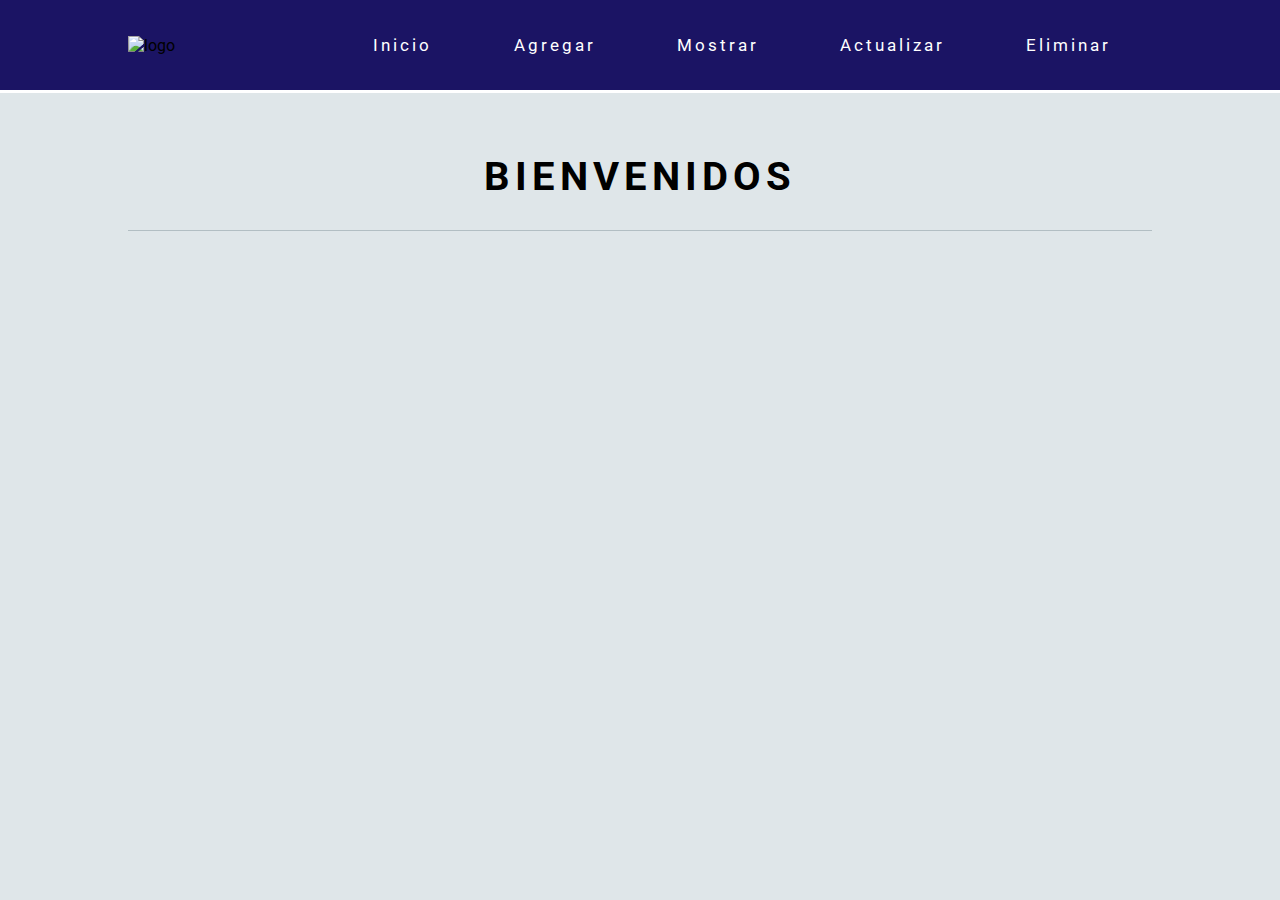
==== index.html @ e28b9025 "Iniciando la Agenda WEB" ====
<!DOCTYPE html>
<html lang="en">
<head>
	<meta charset="utf-8" />
	<title>Agenda de Contactos</title>
	<link href="https://fonts.googleapis.com/css?family=Roboto" rel="stylesheet">
	<link href="css/estilos.css" rel="stylesheet" type="text/css" />
</head>
<body>
	
	
	<header class="">
		<div class="contenedor">
			<!-- Logo -->
			<div class="logo"><img src="img/agenda.png" alt="logo" title="Logo Agenda" /></div>
			<!--Aqui comienza el nav-->
			<nav class="" >
				<a href="index.html">Inicio</a>
				<a href="agregar.html">Agregar</a>
				<a href="mostrar.html">Mostrar</a>
				<a href="actualizar.html">Actualizar</a>
				<a href="eliminar.html">Eliminar</a>
				</ul>
			</nav> 
		</div>
	</header>
		
	
	<section class="main">
		
		<div class="texto">
			<h1>Bienvenidos</h1>
		</div>
		
		
	</section>
	
</body>
</html>
---- css/estilos.css ----
/* estilos generales */
*{
	margin: 0px;
	padding: 0px;
	box-sizing: border-box;
}

body{

	font-family: "Roboto",sans-serif;
	background: #dfe6e9 ;
}

header{

	width: 100%;
	background: #1B1464;
	border-bottom: 3px solid #ffff;
}

header .contenedor{
	
	width: 80%;
	margin: auto;
	padding: 5px 0px;
	display: flex;
	align-items: center;
}

header .contenedor .logo{

	width: 20%;
}

header .contenedor .logo img{

	width: 100px;
}

header .contenedor nav {

	width: 80%;
	list-style:none;
	display: flex;
	flex-direction: row;
}

header .contenedor a{

	color: #FFFFFF;
	padding: 30px 10px;
	font-size: 17px;
	text-align:center;
	letter-spacing: 3px;
	text-decoration: none;
	display: inline-block;
	flex-grow: 1;
}

header .contenedor a:hover{

	background:rgba(48, 51, 107,1.0);
	transition: all .5s ease-in-out;
}

.main{

	width: 100%;
} 

.main .texto{

	width: 80%;
	margin: auto;
}

.main .texto h1{

	font-size: 40px;
	padding-bottom: 30px;
	margin-top: 60px;
	text-align:center;
	margin-bottom: 30px ;
	letter-spacing: 5px;
	border-bottom:1px solid rgba(178, 190, 195,1.0);
	text-transform: uppercase;
	font-family: "Roboto", sans-serif;
}
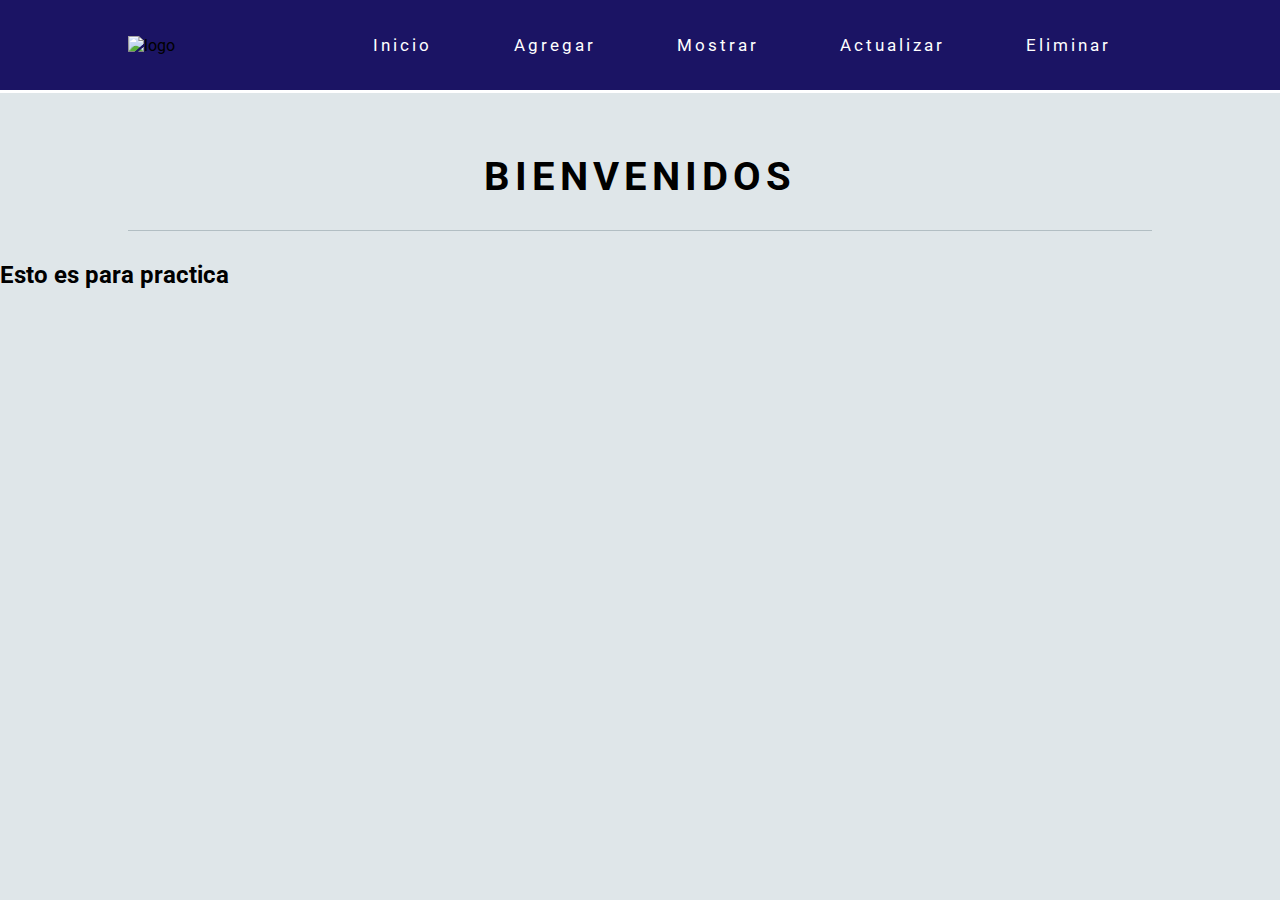
==== commit 191acda3: "Agrege un H2" ====
--- a/index.html
+++ b/index.html
@@ -32,6 +32,7 @@
 			<h1>Bienvenidos</h1>
 		</div>
 		
+		<h2>Esto es para practica</h2>
 		
 	</section>
 	
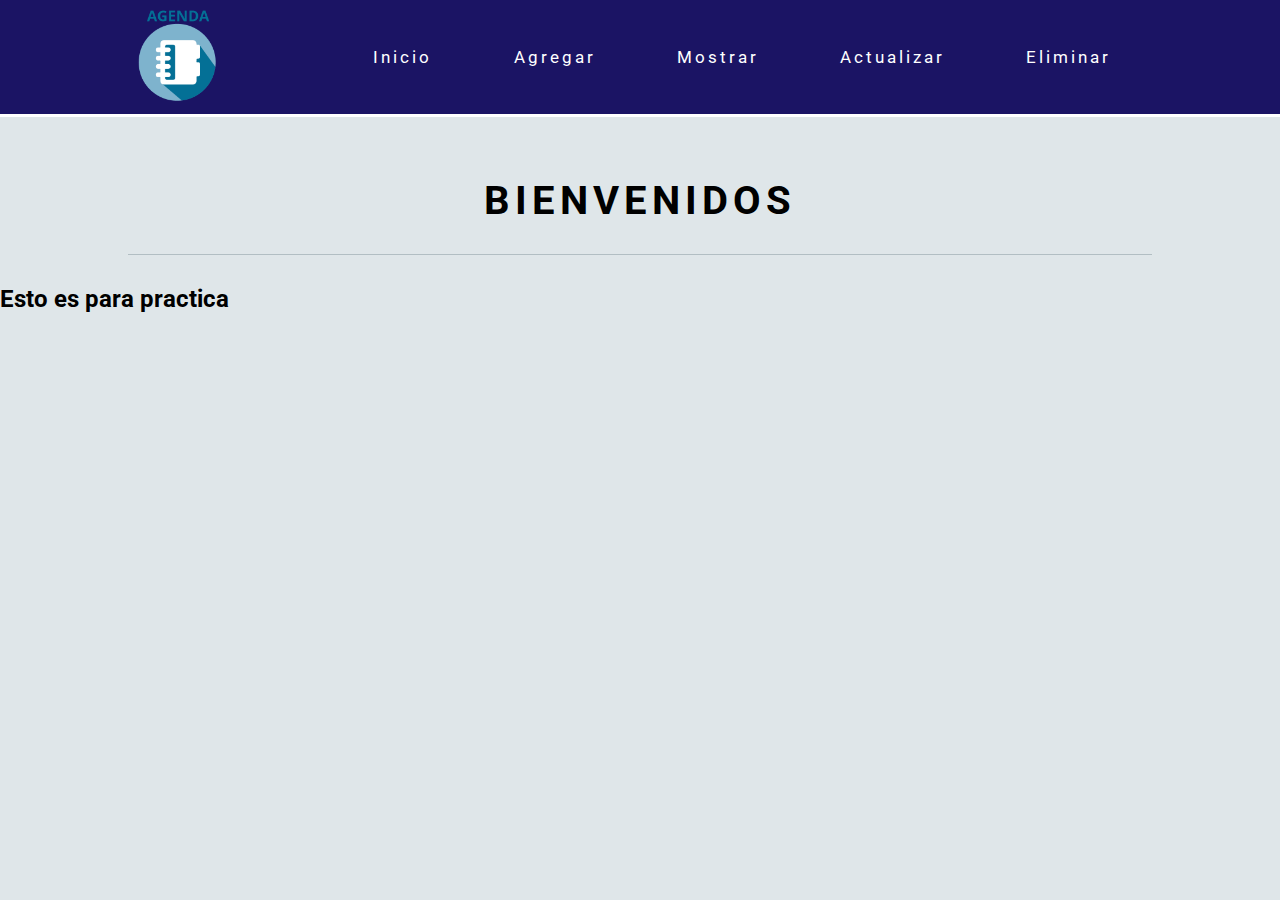
==== commit 7e41d28d: "Corregido Logo" ====
--- a/index.html
+++ b/index.html
@@ -12,7 +12,7 @@
 	<header class="">
 		<div class="contenedor">
 			<!-- Logo -->
-			<div class="logo"><img src="img/agenda.png" alt="logo" title="Logo Agenda" /></div>
+			<div class="logo"><img src="img/Agenda.png" alt="logo" title="Logo Agenda" /></div>
 			<!--Aqui comienza el nav-->
 			<nav class="" >
 				<a href="index.html">Inicio</a>
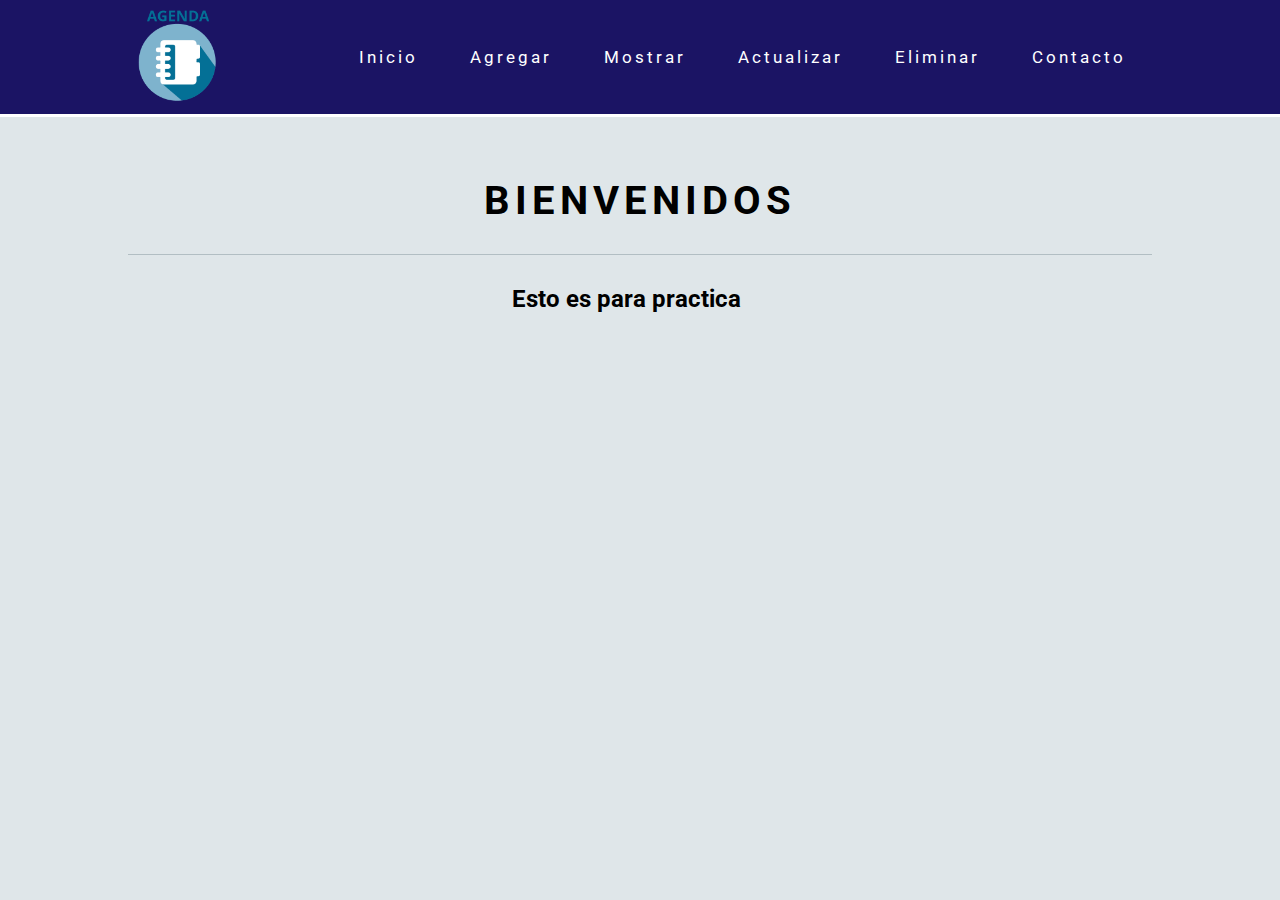
==== commit 5814d6cb: "Se agrego boton contacto" ====
--- a/index.html
+++ b/index.html
@@ -20,6 +20,7 @@
 				<a href="mostrar.html">Mostrar</a>
 				<a href="actualizar.html">Actualizar</a>
 				<a href="eliminar.html">Eliminar</a>
+				<a href="contacto.html">Contacto</a>
 				</ul>
 			</nav> 
 		</div>
--- a/css/estilos.css
+++ b/css/estilos.css
@@ -88,4 +88,10 @@
 	font-family: "Roboto", sans-serif;
 }
 
+h2{
+	display: block;
+	width: 20%;
+	margin: auto; 
+}
 
+
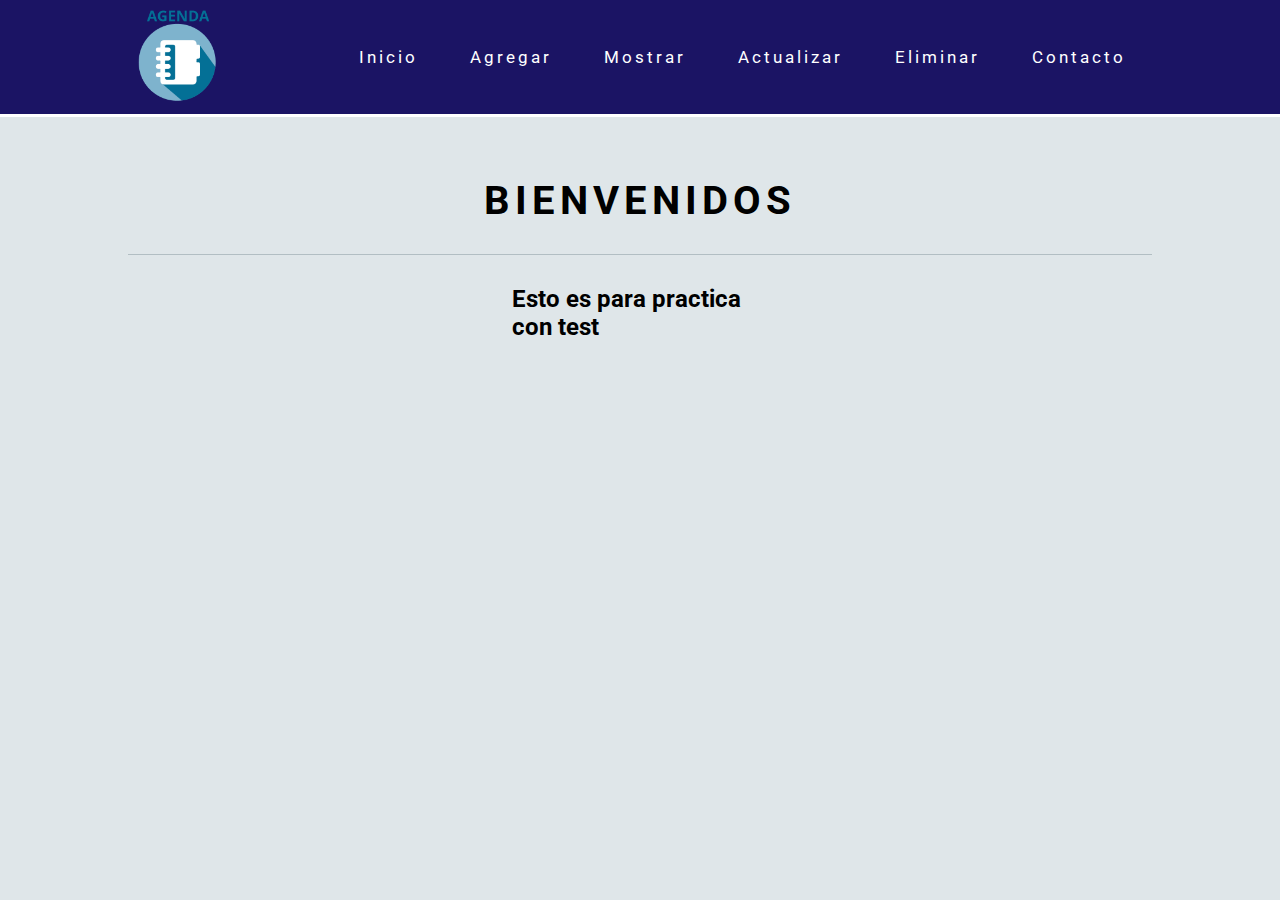
==== commit 7ab4d48f: "agregar test" ====
--- a/index.html
+++ b/index.html
@@ -33,7 +33,7 @@
 			<h1>Bienvenidos</h1>
 		</div>
 		
-		<h2>Esto es para practica</h2>
+		<h2>Esto es para practica con test</h2>
 		
 	</section>
 	
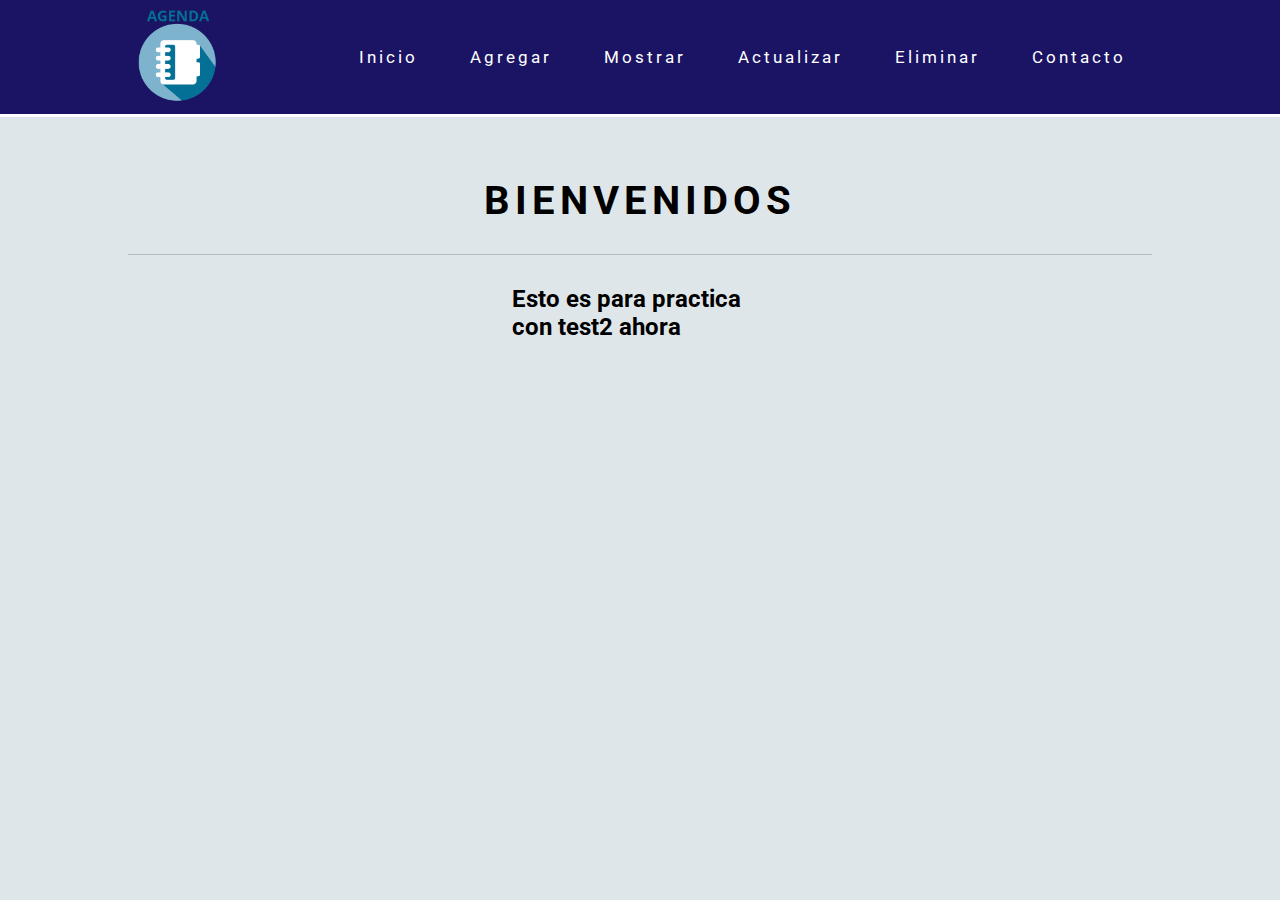
==== commit ae708b2d: "test 2" ====
--- a/index.html
+++ b/index.html
@@ -33,7 +33,7 @@
 			<h1>Bienvenidos</h1>
 		</div>
 		
-		<h2>Esto es para practica con test</h2>
+		<h2>Esto es para practica con test2 ahora</h2>
 		
 	</section>
 	
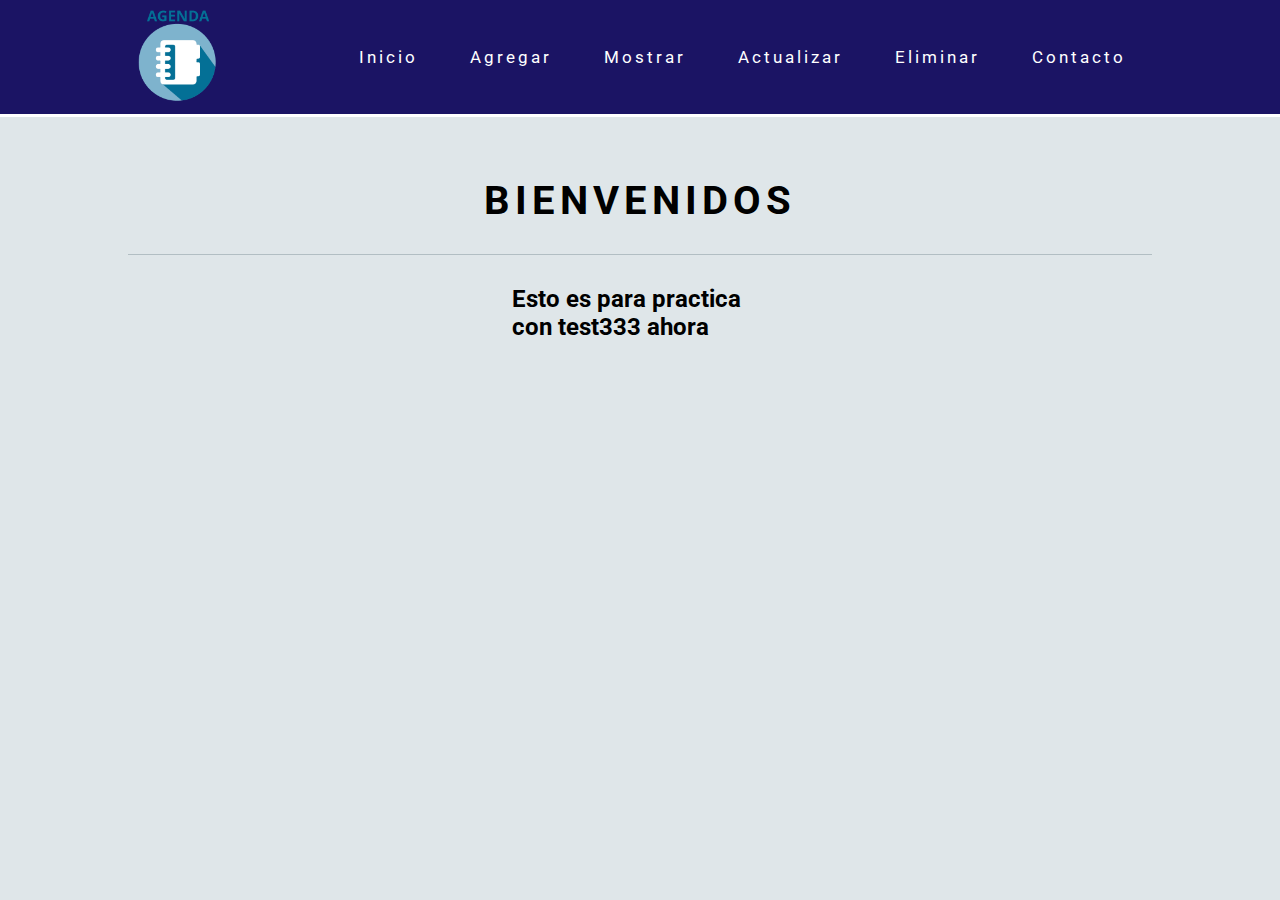
==== commit 93680448: "test 333" ====
--- a/index.html
+++ b/index.html
@@ -33,7 +33,7 @@
 			<h1>Bienvenidos</h1>
 		</div>
 		
-		<h2>Esto es para practica con test2 ahora</h2>
+		<h2>Esto es para practica con test333 ahora</h2>
 		
 	</section>
 	
